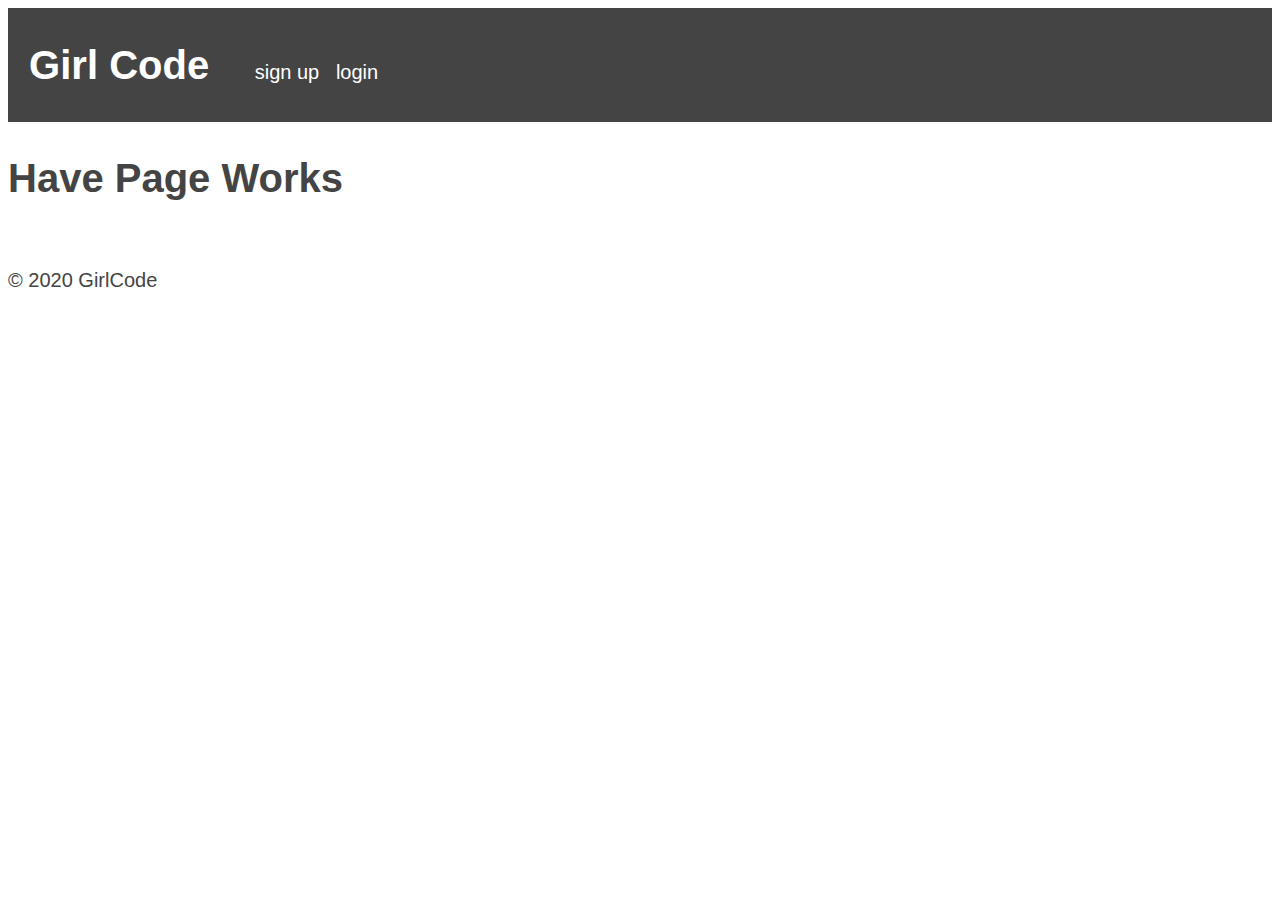
==== have.html @ 8520c41a "signup, need,have pages" ====
<!DOCTYPE html>
<html lang="en">
  <head>
    <meta charset="UTF-8" />
    <meta name="viewport" content="width=device-width, initial-scale=1.0" />
    <link rel="stylesheet" href="./css/main.css" />
    <title>GirlCode - Have Supplies</title>
  </head>
  <body>
    <header class="header">
      <nav>
        <div>
          <a href="/" class="brand-logo"><h1>&nbsp;Girl Code</h1></a>
          <ul class="nav-links">
            <li><a href="signup.html">sign up</a></li>
            &nbsp;
            <li><a href="login.html">login</a></li>
          </ul>
        </div>
      </nav>
    </header>
    <main>
      <h1>Have Page Works</h1>
    </main>
    <br />
    <footer role="content-info">&copy; 2020 GirlCode</footer>
  </body>
</html>
---- css/main.css ----
* {
  box-sizing: border-box;
}

body {
  font-family: "Open Sans", sans-serif;
  font-size: 20px;
  color: #444;
  text-align: left;
  line-height: 1.5;
}

main {
  margin: 0;
  padding: 0;
}

.header {
  margin: 0;
  padding: 0 10px;
  color: #fff;
  background-color: #444;
}

.brand-logo {
  color: #fff;
  display: inline-block;
  text-decoration: none;
}

.nav-links {
  display: inline-block;
}
.nav-links > li {
  color: #fff;
  list-style: none;
  display: inline-block;
}

.nav-links > li > a {
  color: #fff;
  text-decoration: none;
}

.need-have {
  margin: 20px auto 0;
  padding: 100px 20px;
  display: inline-block;
  text-align: center;
  width: 100%;
  color: #fff;
  background-color: #444;
}
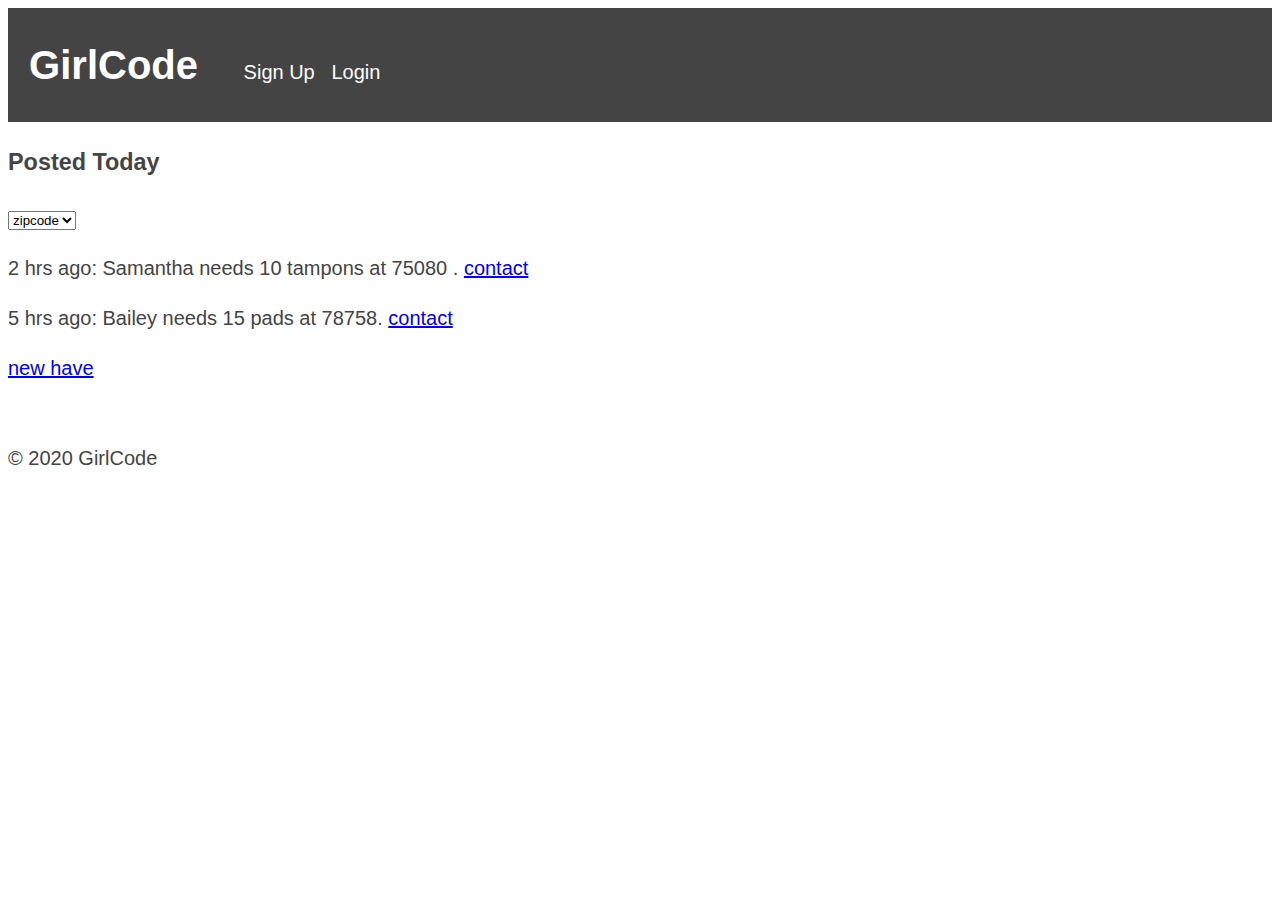
==== commit a784083c: "contact-from, need-form, have-form" ====
--- a/have.html
+++ b/have.html
@@ -10,18 +10,36 @@
     <header class="header">
       <nav>
         <div>
-          <a href="/" class="brand-logo"><h1>&nbsp;Girl Code</h1></a>
+          <a href="/" class="brand-logo"><h1>&nbsp;GirlCode</h1></a>
           <ul class="nav-links">
-            <li><a href="signup.html">sign up</a></li>
+            <li><a href="signup.html">Sign Up</a></li>
             &nbsp;
-            <li><a href="login.html">login</a></li>
+            <li><a href="login.html">Login</a></li>
           </ul>
         </div>
       </nav>
     </header>
-    <main>
-      <h1>Have Page Works</h1>
-    </main>
+    <span>
+      <h3>Posted Today</h3>
+      <select name="category" id="category">
+        <option value="zipcode">zipcode</option>
+        <option value="newest">newest</option>
+        <option value="oldest">oldest</option>
+      </select>
+      <p>
+        2 hrs ago: Samantha needs 10 tampons at 75080 .
+        <a href="./contact-form.html">contact</a>
+      </p>
+
+      <p>
+        5 hrs ago: Bailey needs 15 pads at 78758.
+        <a href="./contact-form.html">contact</a>
+      </p>
+    </span>
+    <div>
+      <a href="have-form.html" type="submit">new have</a>
+    </div>
+    <br />
     <br />
     <footer role="content-info">&copy; 2020 GirlCode</footer>
   </body>
